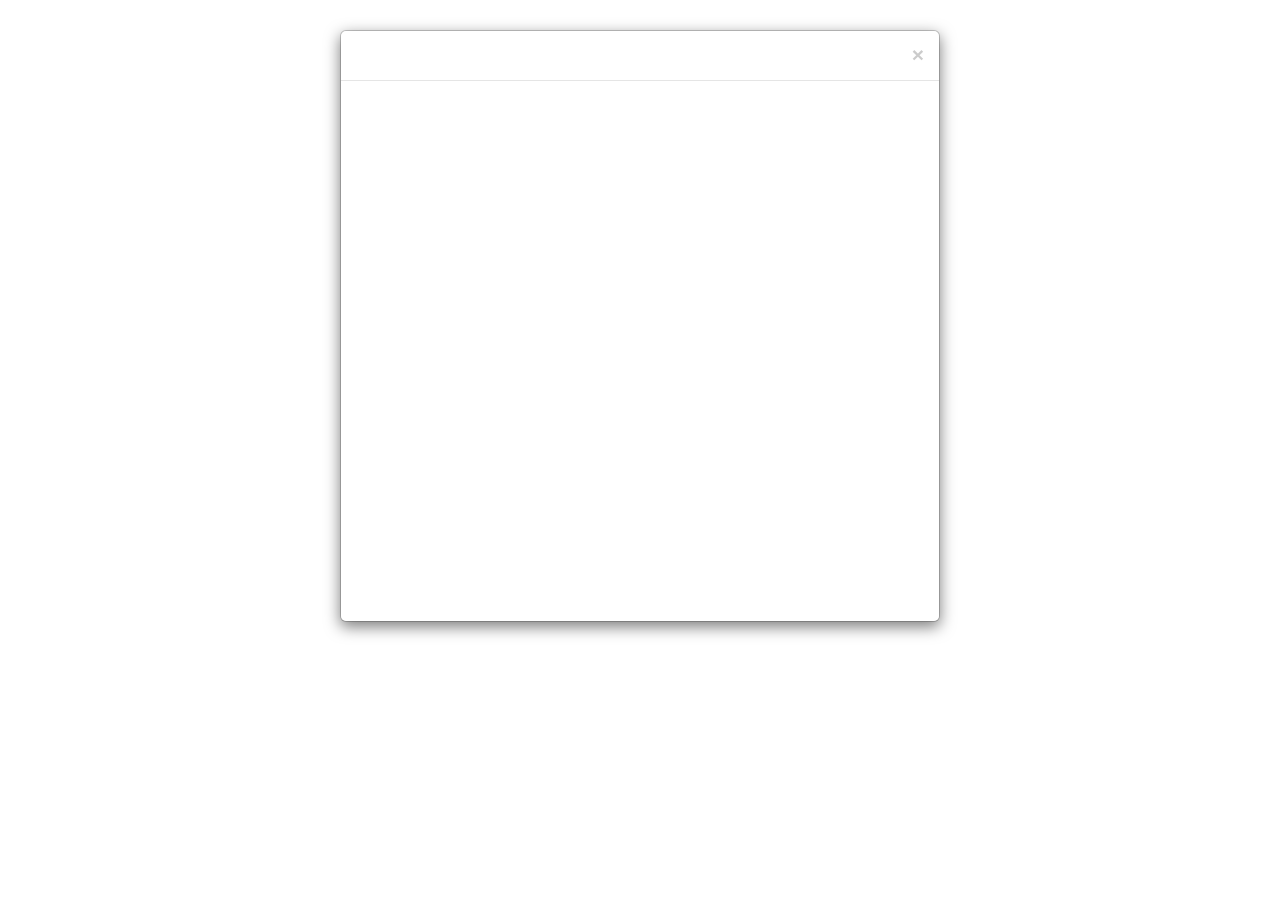
==== index.html @ 9a39d35f "Pasa links css a HTTPS" ====
<!DOCTYPE html>
<html lang="es">
<head>
    <meta charset="UTF-8">
    <meta name="viewport" content="width=device-width, initial-scale=1.0">
    <title>HACKATÓN TecnoPresente en línea</title>
    <link rel="stylesheet" href="https://maxcdn.bootstrapcdn.com/bootstrap/3.3.6/css/bootstrap.min.css">
    <link rel="preconnect" href="https://fonts.googleapis.com">
    <link rel="preconnect" href="https://fonts.gstatic.com" crossorigin>
    <link href="https://fonts.googleapis.com/css2?family=Be+Vietnam+Pro:ital,wght@0,100;0,200;0,300;0,400;0,500;0,600;0,700;0,800;0,900;1,100;1,200;1,300;1,400;1,500;1,600;1,700;1,800;1,900&display=swap" rel="stylesheet">
    <link rel="preconnect" href="https://fonts.gstatic.com" crossorigin>
    <link href="https://fonts.googleapis.com/css2?family=Antonio:wght@100..700&display=swap" rel="stylesheet">
</head>
<body>
    <div class="container" style="position: absolute; top: 40%; left: 25px;">
        <!-- Trigger the modal with a button -->
        <a type="button" class="btn btn-info btn-lg" style="display: none;" data-toggle="modal" data-target="#myModal" >Evento</a>
      
        <!-- Modal -->
        <div class="modal show" id="myModal" role="dialog">
          <div class="modal-dialog">
          
            <!-- Modal content-->
            <div class="modal-content">
              <div class="modal-header">
                <button type="button" class="close" onclick = "$('.modal').removeClass('show').addClass('fade');" data-dismiss="modal">&times;</button>
                <h4 class="modal-title"></h4>
              </div>
              <div class="modal-body" style="padding: 0px; height: 60vh;">
                <!-- Desde aca va iframe modal -->
                <iframe src="http://127.0.0.1:5500/modal.html" name="myiFrame" scrolling="no" frameborder="0" marginheight="0px" marginwidth="0px" height="100%" width="100%" allowfullscreen></iframe>
                <!-- Hasta aca va iframe modal -->
            </div>
          </div>
        </div>
        
      </div>
    <script src="scripts.js"></script>
    <script src="https://ajax.googleapis.com/ajax/libs/jquery/1.12.0/jquery.min.js"></script>
    <script src="https://maxcdn.bootstrapcdn.com/bootstrap/3.3.6/js/bootstrap.min.js"></script>
</body>
</html>
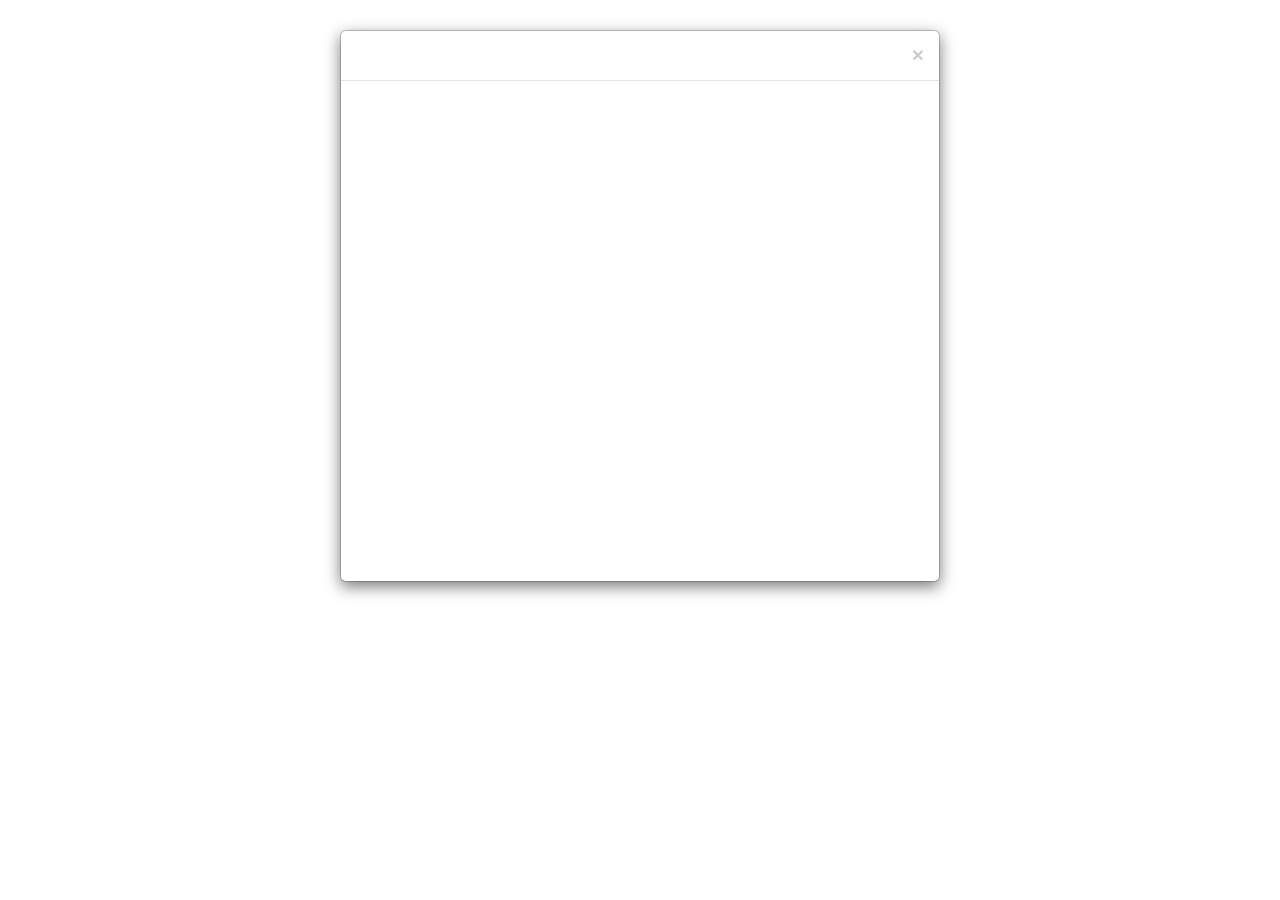
==== commit 82756b0e: "Modal basico" ====
--- a/index.html
+++ b/index.html
@@ -26,7 +26,7 @@
                 <button type="button" class="close" onclick = "$('.modal').removeClass('show').addClass('fade');" data-dismiss="modal">&times;</button>
                 <h4 class="modal-title"></h4>
               </div>
-              <div class="modal-body" style="padding: 0px; height: 60vh;">
+              <div class="modal-body" style="padding: 0px; height: 500px; max-height: 90vh;">
                 <!-- Desde aca va iframe modal -->
                 <iframe src="http://127.0.0.1:5500/modal.html" name="myiFrame" scrolling="no" frameborder="0" marginheight="0px" marginwidth="0px" height="100%" width="100%" allowfullscreen></iframe>
                 <!-- Hasta aca va iframe modal -->
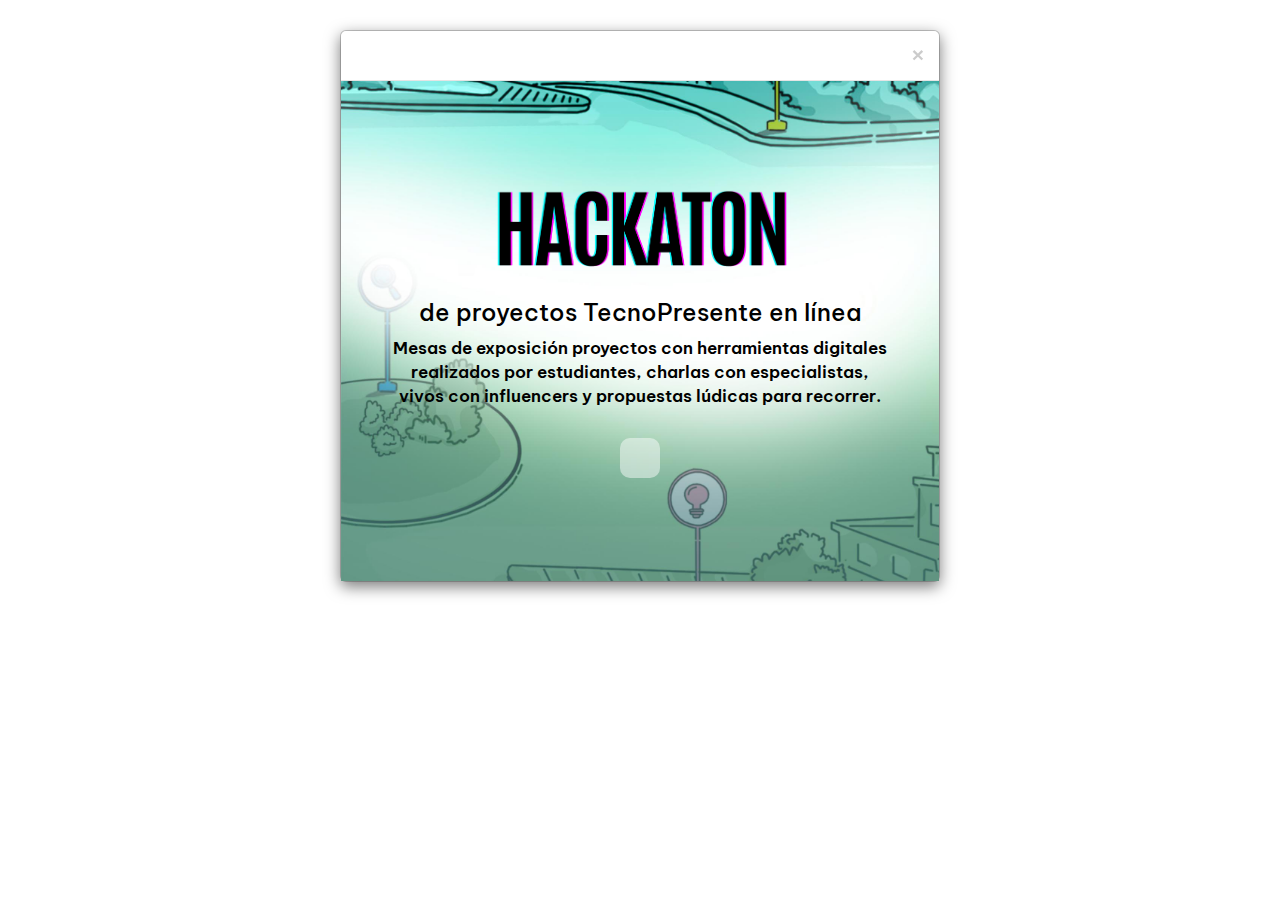
==== commit f166bc57: "Correccion tamaño" ====
--- a/index.html
+++ b/index.html
@@ -26,9 +26,9 @@
                 <button type="button" class="close" onclick = "$('.modal').removeClass('show').addClass('fade');" data-dismiss="modal">&times;</button>
                 <h4 class="modal-title"></h4>
               </div>
-              <div class="modal-body" style="padding: 0px; height: 500px; max-height: 90vh;">
+              <div class="modal-body" style="padding: 0px; height: 500px; max-height: 90vh; ">
                 <!-- Desde aca va iframe modal -->
-                <iframe src="http://127.0.0.1:5500/modal.html" name="myiFrame" scrolling="no" frameborder="0" marginheight="0px" marginwidth="0px" height="100%" width="100%" allowfullscreen></iframe>
+                <iframe src="https://isep-cba.github.io/modal.html" name="myiFrame" scrolling="no" frameborder="0" marginheight="0px" marginwidth="0px" height="100%" width="100%" allowfullscreen></iframe>
                 <!-- Hasta aca va iframe modal -->
             </div>
           </div>
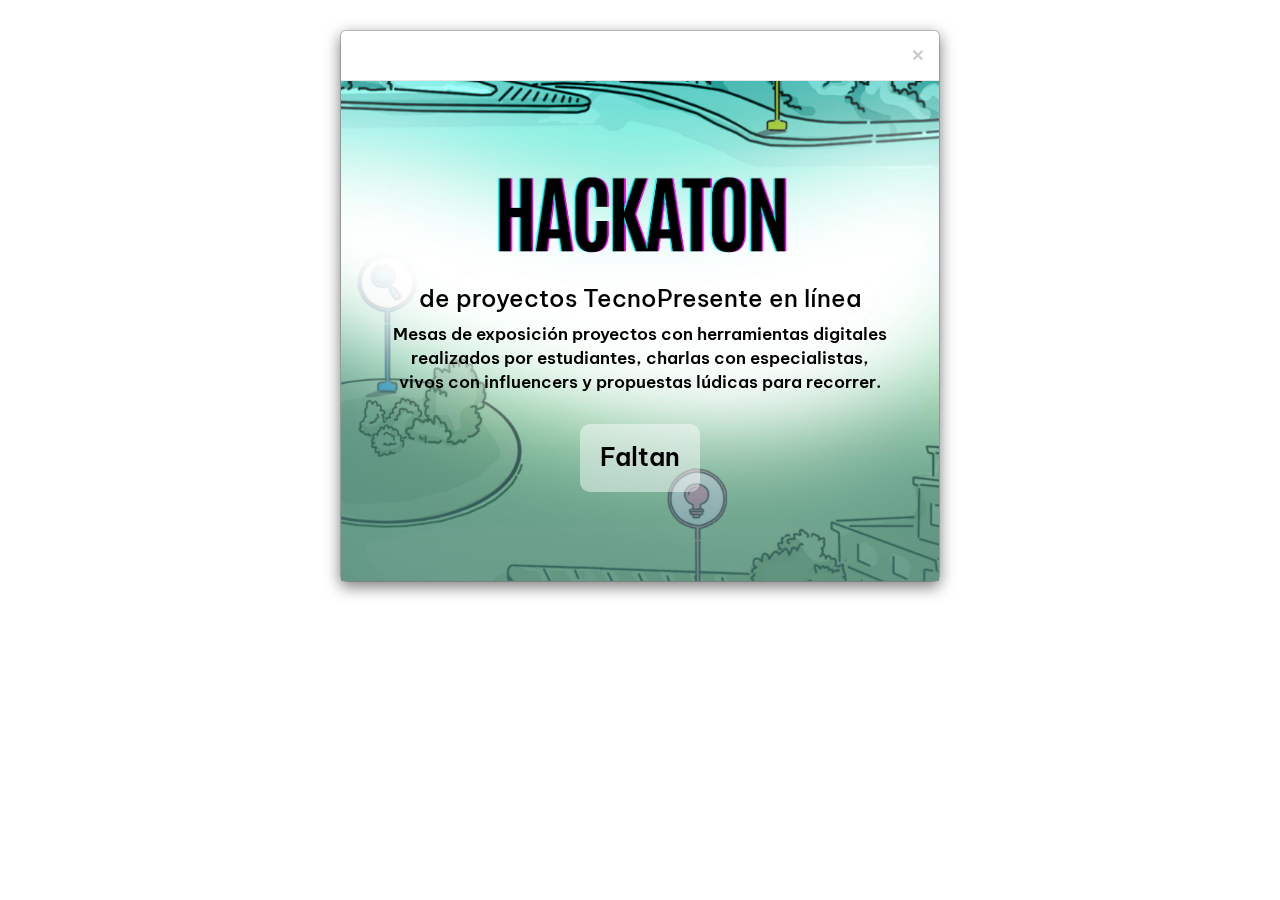
==== commit 66e8dfc3: "Modal integrado" ====
--- a/index.html
+++ b/index.html
@@ -16,6 +16,9 @@
         <!-- Trigger the modal with a button -->
         <a type="button" class="btn btn-info btn-lg" style="display: none;" data-toggle="modal" data-target="#myModal" >Evento</a>
       
+
+
+
         <!-- Modal -->
         <div class="modal show" id="myModal" role="dialog">
           <div class="modal-dialog">
@@ -28,13 +31,73 @@
               </div>
               <div class="modal-body" style="padding: 0px; height: 500px; max-height: 90vh; ">
                 <!-- Desde aca va iframe modal -->
-                <iframe src="https://isep-cba.github.io/modal.html" name="myiFrame" scrolling="no" frameborder="0" marginheight="0px" marginwidth="0px" height="100%" width="100%" allowfullscreen></iframe>
+
+                <div id="contador" style="
+                height: 100%; 
+                width: 100%; 
+                background-image: url(img/bg-claro.jpg);
+                background-position: center; 
+                background-size: cover; 
+                display: flex; 
+                justify-content: center;
+                align-items: center;
+                flex-direction: column;
+                color: black;
+                padding: 3em;
+                text-align: center;
+                font-family: Be Vietnam Pro, system-ui;
+                font-weight: 600;
+                font-size: 1.2em;">
+                    <img src="img/logo-hack.png" style="height: 120px;" alt="">
+                    <h3 style="margin-top: 5px;">de proyectos TecnoPresente en línea</h3>
+                    <p>Mesas de exposición proyectos con herramientas digitales realizados por estudiantes, charlas con especialistas, vivos con influencers y propuestas lúdicas para recorrer.</p>
+                    <h2 style="background-color: #FFFFFF77; padding: 20px; border-radius: 10px; font-size: 1.5em; font-weight: 600;;">Faltan <span id="demo" ></span> </h2>
+            <!--         <a type="button" class="btn btn-danger btn-lg" href="#">Web del evento</a>
+             -->
+               
+                </div>
+               
                 <!-- Hasta aca va iframe modal -->
             </div>
           </div>
+
+
+          
         </div>
         
       </div>
+
+      <script>
+        // Set the date we're counting down to
+    var countDownDate = new Date("Oct 18, 2024 11:00:00").getTime();
+    
+    // Update the count down every 1 second
+    var x = setInterval(function() {
+    
+    // Get today's date and time
+    var now = new Date().getTime();
+    
+    // Find the distance between now and the count down date
+    var distance = countDownDate - now;
+    
+    // Time calculations for days, hours, minutes and seconds
+    var days = Math.floor(distance / (1000 * 60 * 60 * 24));
+    var hours = Math.floor((distance % (1000 * 60 * 60 * 24)) / (1000 * 60 * 60));
+    var minutes = Math.floor((distance % (1000 * 60 * 60)) / (1000 * 60));
+    var seconds = Math.floor((distance % (1000 * 60)) / 1000);
+    
+    // Display the result in the element with id="demo"
+    document.getElementById("demo").innerHTML = days + " días " + hours + " hs "
+    + minutes + " min " + seconds + " seg ";
+    
+    // If the count down is finished, write some text
+    if (distance < 0) {
+    clearInterval(x);
+    document.getElementById("demo").innerHTML = "EL EVENTO YA COMENZÓ";
+    }
+    }, 1000);
+    
+    </script>  
     <script src="scripts.js"></script>
     <script src="https://ajax.googleapis.com/ajax/libs/jquery/1.12.0/jquery.min.js"></script>
     <script src="https://maxcdn.bootstrapcdn.com/bootstrap/3.3.6/js/bootstrap.min.js"></script>
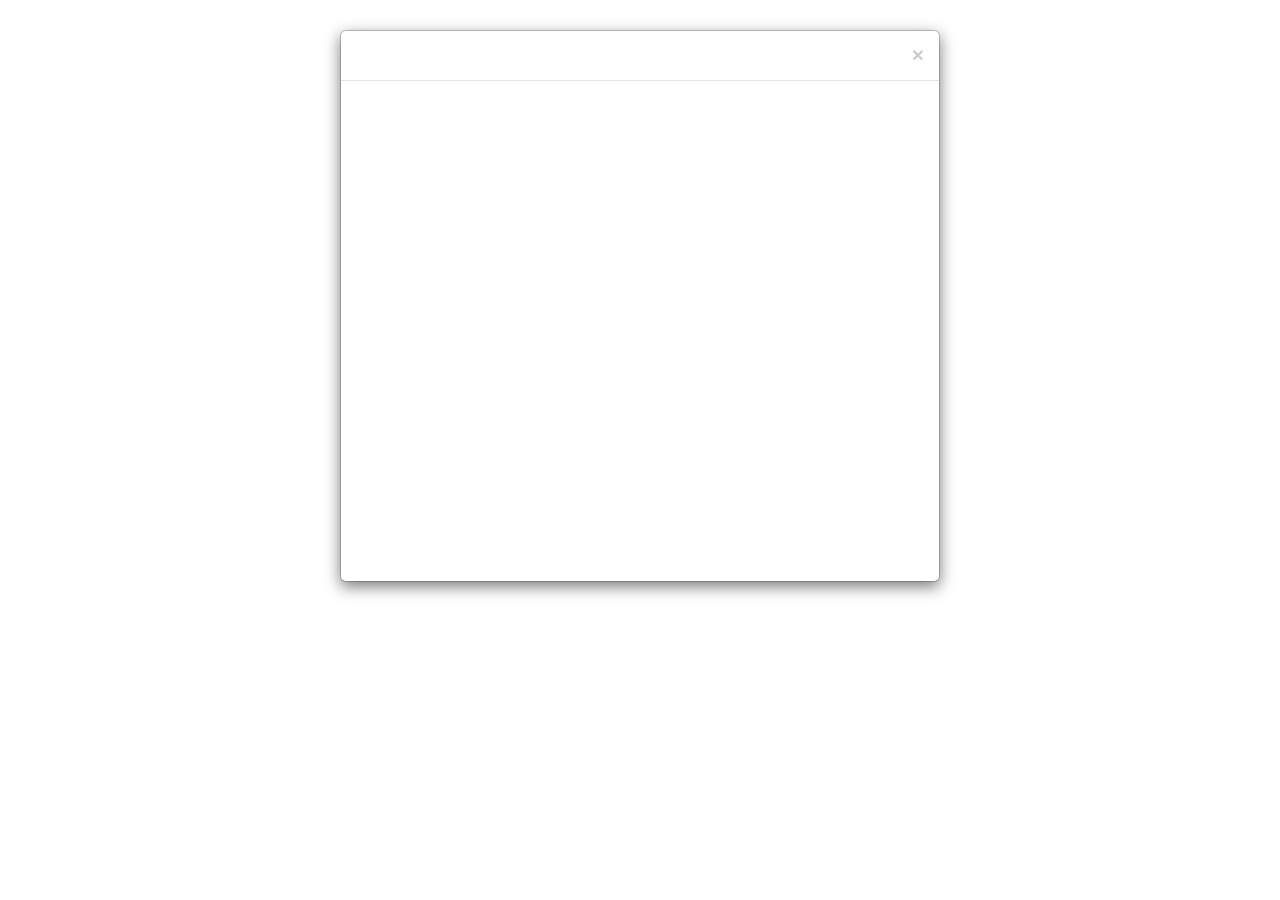
==== commit a6225162: "Arregla enlace" ====
--- a/index.html
+++ b/index.html
@@ -5,21 +5,20 @@
     <meta name="viewport" content="width=device-width, initial-scale=1.0">
     <title>HACKATÓN TecnoPresente en línea</title>
     <link rel="stylesheet" href="https://maxcdn.bootstrapcdn.com/bootstrap/3.3.6/css/bootstrap.min.css">
+    
+    
     <link rel="preconnect" href="https://fonts.googleapis.com">
     <link rel="preconnect" href="https://fonts.gstatic.com" crossorigin>
     <link href="https://fonts.googleapis.com/css2?family=Be+Vietnam+Pro:ital,wght@0,100;0,200;0,300;0,400;0,500;0,600;0,700;0,800;0,900;1,100;1,200;1,300;1,400;1,500;1,600;1,700;1,800;1,900&display=swap" rel="stylesheet">
     <link rel="preconnect" href="https://fonts.gstatic.com" crossorigin>
     <link href="https://fonts.googleapis.com/css2?family=Antonio:wght@100..700&display=swap" rel="stylesheet">
+
+
 </head>
 <body>
-    <div class="container" style="position: absolute; top: 40%; left: 25px;">
-        <!-- Trigger the modal with a button -->
-        <a type="button" class="btn btn-info btn-lg" style="display: none;" data-toggle="modal" data-target="#myModal" >Evento</a>
       
 
-
-
-        <!-- Modal -->
+        <!-- Modal HACKATON -->
         <div class="modal show" id="myModal" role="dialog">
           <div class="modal-dialog">
           
@@ -30,75 +29,19 @@
                 <h4 class="modal-title"></h4>
               </div>
               <div class="modal-body" style="padding: 0px; height: 500px; max-height: 90vh; ">
-                <!-- Desde aca va iframe modal -->
+              
+                <iframe src="http://127.0.0.1:5500/modal.html" style="border:0px #ffffff none;" name="myiFrame" scrolling="no" frameborder="1" marginheight="0px" marginwidth="0px" height="100%" width="100%" allowfullscreen></iframe>
+              
+              </div>
 
-                <div id="contador" style="
-                height: 100%; 
-                width: 100%; 
-                background-image: url(img/bg-claro.jpg);
-                background-position: center; 
-                background-size: cover; 
-                display: flex; 
-                justify-content: center;
-                align-items: center;
-                flex-direction: column;
-                color: black;
-                padding: 3em;
-                text-align: center;
-                font-family: Be Vietnam Pro, system-ui;
-                font-weight: 600;
-                font-size: 1.2em;">
-                    <img src="img/logo-hack.png" style="height: 120px;" alt="">
-                    <h3 style="margin-top: 5px;">de proyectos TecnoPresente en línea</h3>
-                    <p>Mesas de exposición proyectos con herramientas digitales realizados por estudiantes, charlas con especialistas, vivos con influencers y propuestas lúdicas para recorrer.</p>
-                    <h2 style="background-color: #FFFFFF77; padding: 20px; border-radius: 10px; font-size: 1.5em; font-weight: 600;;">Faltan <span id="demo" ></span> </h2>
-            <!--         <a type="button" class="btn btn-danger btn-lg" href="#">Web del evento</a>
-             -->
                
-                </div>
-               
-                <!-- Hasta aca va iframe modal -->
             </div>
           </div>
-
-
           
         </div>
         
-      </div>
 
-      <script>
-        // Set the date we're counting down to
-    var countDownDate = new Date("Oct 18, 2024 11:00:00").getTime();
-    
-    // Update the count down every 1 second
-    var x = setInterval(function() {
-    
-    // Get today's date and time
-    var now = new Date().getTime();
-    
-    // Find the distance between now and the count down date
-    var distance = countDownDate - now;
-    
-    // Time calculations for days, hours, minutes and seconds
-    var days = Math.floor(distance / (1000 * 60 * 60 * 24));
-    var hours = Math.floor((distance % (1000 * 60 * 60 * 24)) / (1000 * 60 * 60));
-    var minutes = Math.floor((distance % (1000 * 60 * 60)) / (1000 * 60));
-    var seconds = Math.floor((distance % (1000 * 60)) / 1000);
-    
-    // Display the result in the element with id="demo"
-    document.getElementById("demo").innerHTML = days + " días " + hours + " hs "
-    + minutes + " min " + seconds + " seg ";
-    
-    // If the count down is finished, write some text
-    if (distance < 0) {
-    clearInterval(x);
-    document.getElementById("demo").innerHTML = "EL EVENTO YA COMENZÓ";
-    }
-    }, 1000);
-    
-    </script>  
-    <script src="scripts.js"></script>
+      
     <script src="https://ajax.googleapis.com/ajax/libs/jquery/1.12.0/jquery.min.js"></script>
     <script src="https://maxcdn.bootstrapcdn.com/bootstrap/3.3.6/js/bootstrap.min.js"></script>
 </body>
